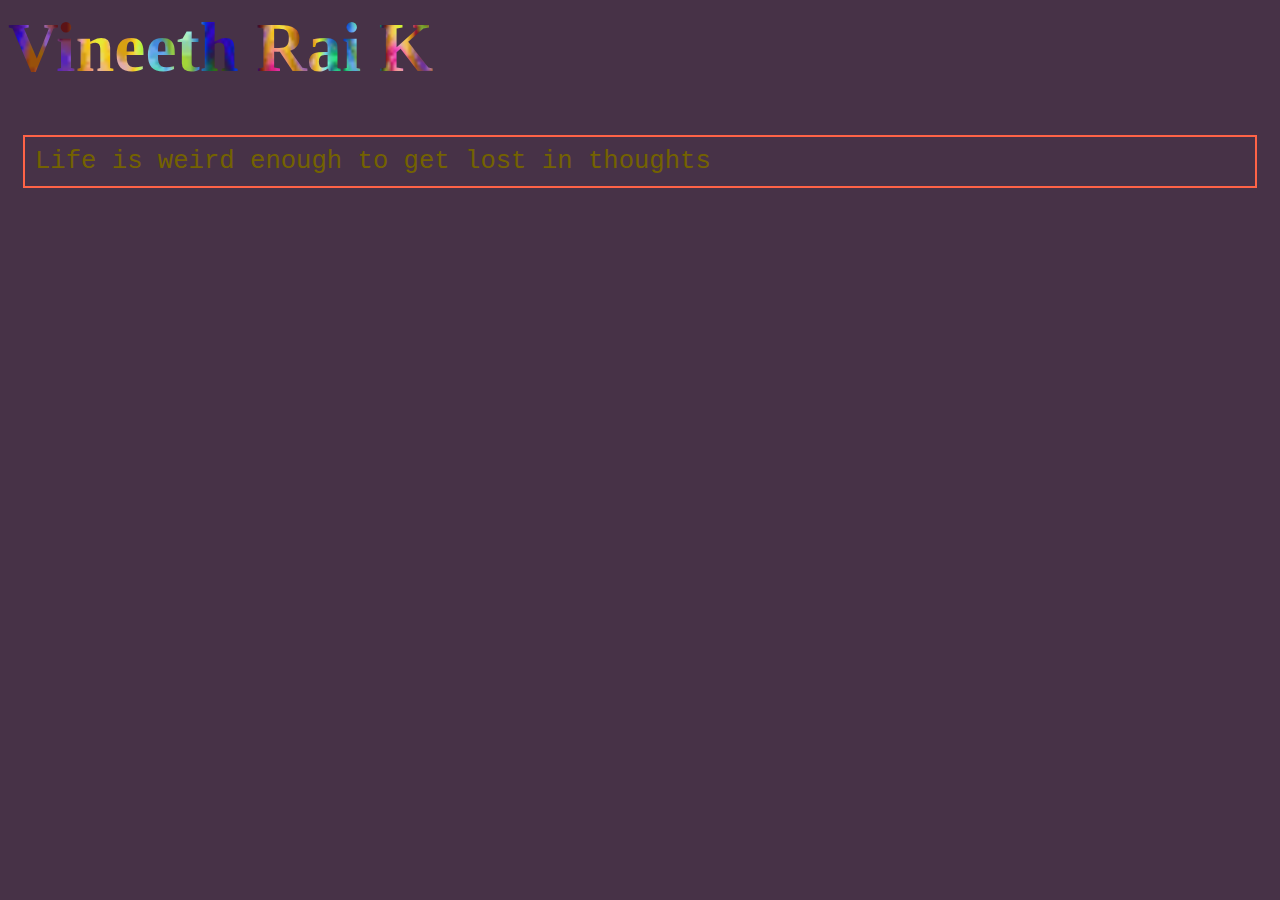
==== index.html @ 9f2e1939 "refreshing" ====
<html>
    <title>VRK creations
    </title>
    <link rel="icon" href="resource/image/icon.jpg" type="image/gif">
    <head>
        <link rel="stylesheet" href="sheet.css">
    </head>
    <body>
        <h1>Vineeth Rai K</h1>
        <p>Life is weird enough to get lost in thoughts
        </p>
    </body>
</html>
---- sheet.css ----
body {
    background-color: rgb(71, 50, 71);
  }
  h1 {
    background-image: url(resource/gif/head_image_1.gif);
    color: transparent;
    font-family:'curlz MT';
    font-size: 70px;
    font-style: bold;
    background-size: cover;
    background-position-x: right;
    background-position-y: center;
    background-clip: text;
    -webkit-background-clip: text;
  }
  p {
    color: rgb(116, 98, 0);
    font-family: 'Courier New', Courier, monospace;
    font-size: 160%;
    border: 2px solid tomato;
    padding: 10px;
    margin: 15px;
  }
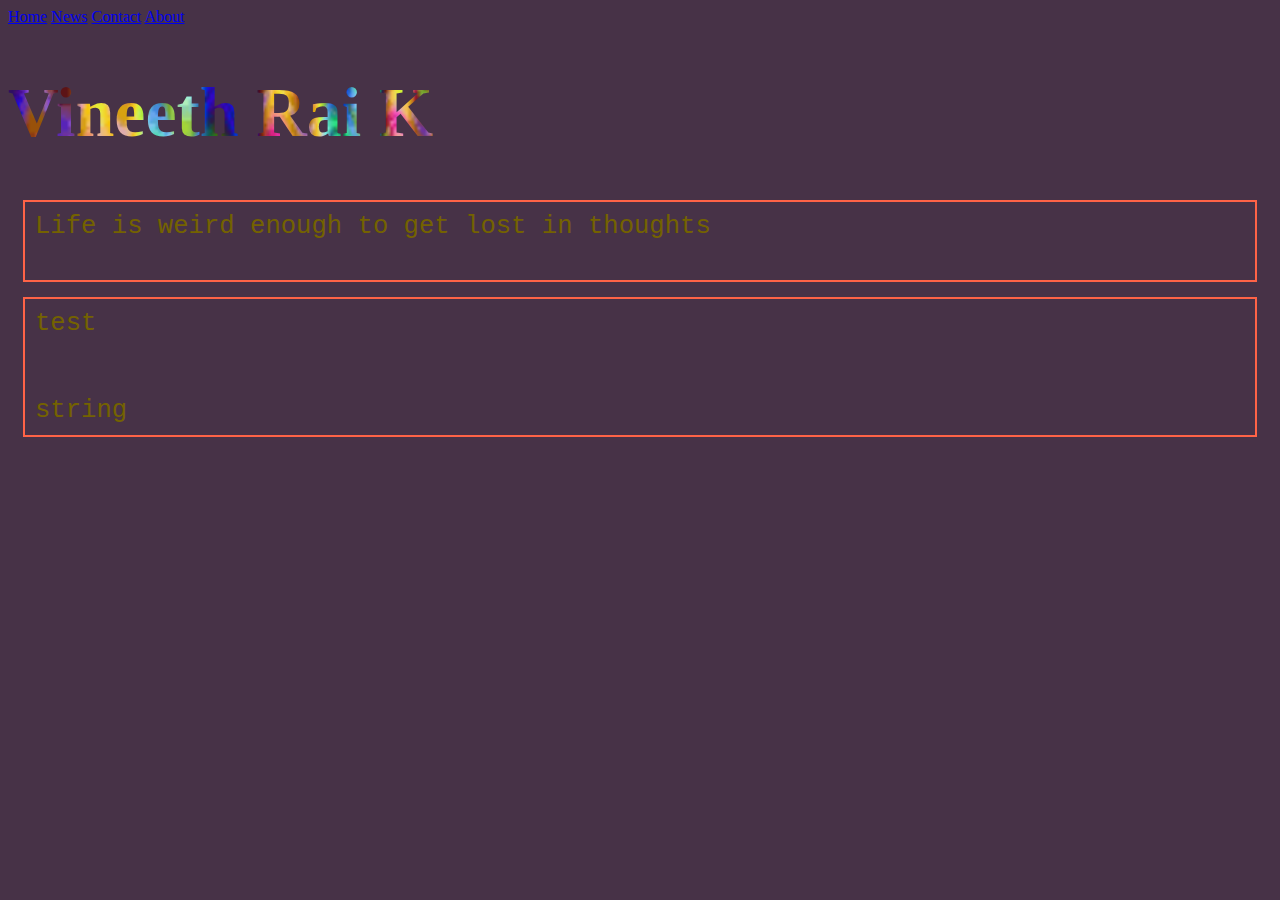
==== commit ba15d92a: "save" ====
--- a/index.html
+++ b/index.html
@@ -4,10 +4,37 @@
     <link rel="icon" href="resource/image/icon.jpg" type="image/gif">
     <head>
         <link rel="stylesheet" href="sheet.css">
+       
     </head>
+
     <body>
-        <h1>Vineeth Rai K</h1>
-        <p>Life is weird enough to get lost in thoughts
-        </p>
+
+        <div class="topnav">
+            <a class="active" href="#home">Home</a>
+            <a href="#news">News</a>
+            <a href="#contact">Contact</a>
+            <a href="#about">About</a>
+          </div>
+          <div id="home">
+            <h1>Vineeth Rai K</h1>
+            <p id="para1">Life is weird enough to get lost in thoughts
+                <br>
+                <br>
+                
+
+            </p>
+          </div>
+
+          <div id="news">
+              <p id="para1">test <br>
+                <br>
+                <br>
+               
+                string</p>
+          </div>
+          
+        
+        
+        
     </body>
 </html>
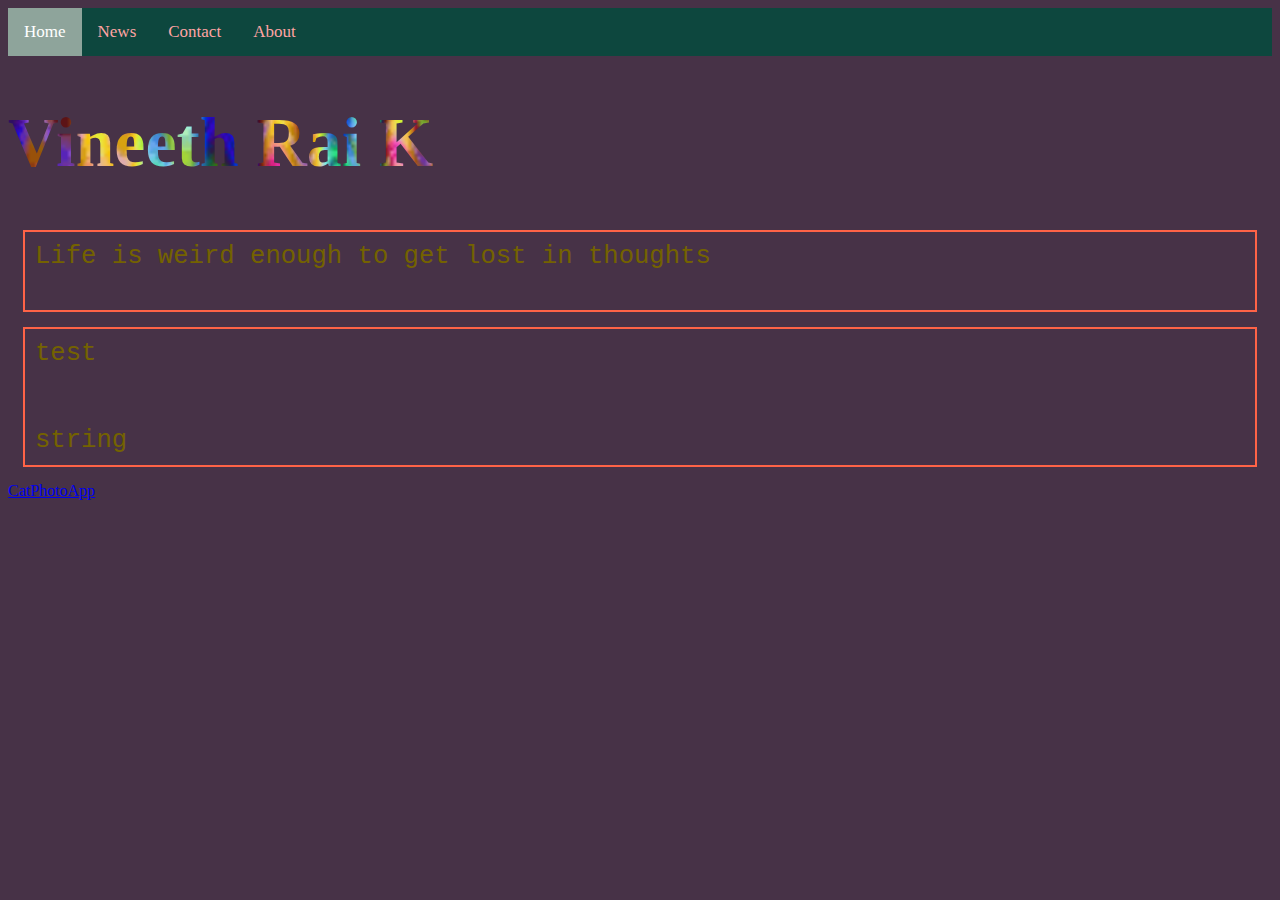
==== commit 5cb346ca: "Update index.html" ====
--- a/index.html
+++ b/index.html
@@ -32,6 +32,9 @@
                
                 string</p>
           </div>
+        <section>
+            <a href=catphotoapp.html>CatPhotoApp<a/>
+        </section>
           
         
         
--- a/sheet.css
+++ b/sheet.css
@@ -1,3 +1,6 @@
+head{
+  background-color: aqua;
+}
 body {
     background-color: rgb(71, 50, 71);
   }
@@ -13,11 +16,39 @@
     background-clip: text;
     -webkit-background-clip: text;
   }
-  p {
+  #para1{
     color: rgb(116, 98, 0);
     font-family: 'Courier New', Courier, monospace;
     font-size: 160%;
     border: 2px solid tomato;
     padding: 10px;
     margin: 15px;
-  }+  }
+
+  /* Add a black background color to the top navigation */
+.topnav {
+  background-color: rgb(13, 71, 62);
+  overflow: hidden;
+}
+
+/* Style the links inside the navigation bar */
+.topnav a {
+  float: left;
+  color: #ffa4a4;
+  text-align: center;
+  padding: 14px 16px;
+  text-decoration: none;
+  font-size: 17px;
+}
+
+/* Change the color of links on hover */
+.topnav a:hover {
+  background-color: rgb(175, 2, 2);
+  color: black;
+}
+
+/* Add a color to the active/current link */
+.topnav a.active {
+  background-color: #8ea49b;
+  color: white;
+}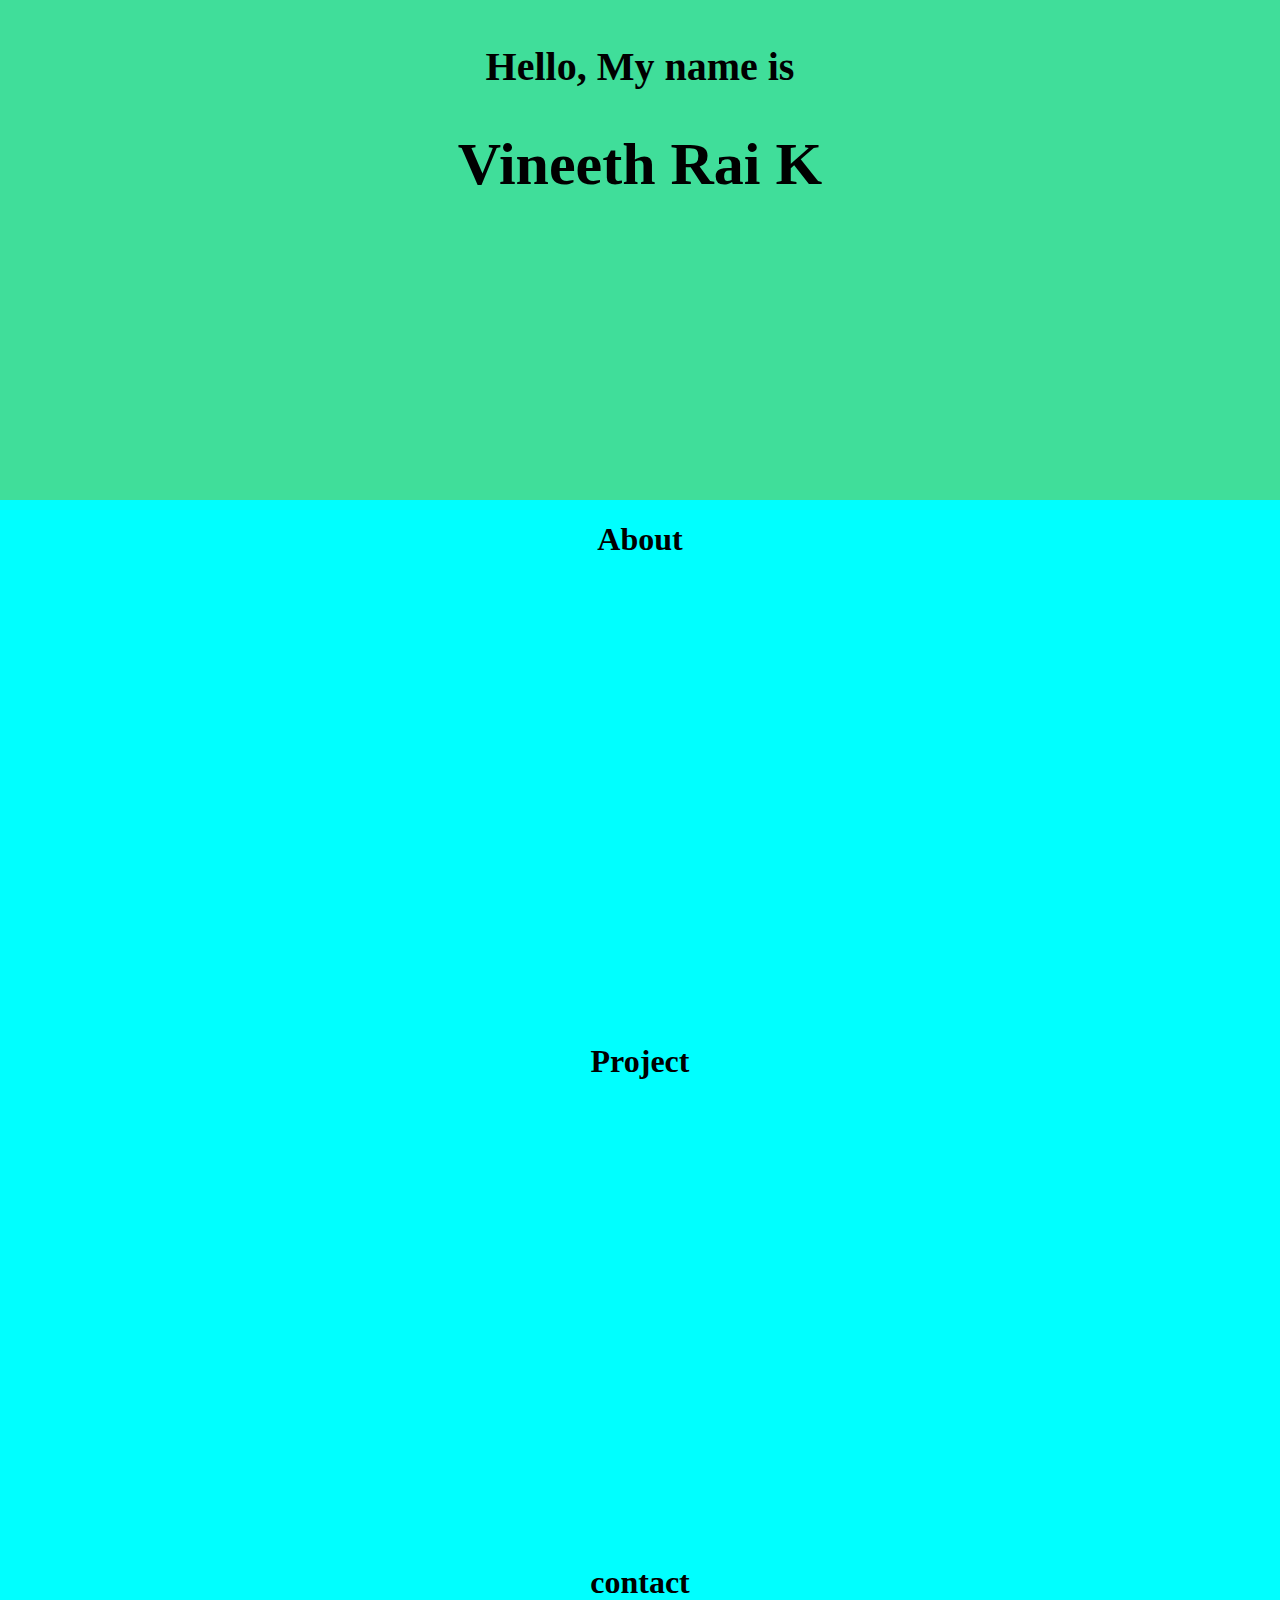
==== commit cbbb6812: "adding tribute project" ====
--- a/index.html
+++ b/index.html
@@ -1,43 +1,36 @@
-<html>
-    <title>VRK creations
-    </title>
-    <link rel="icon" href="resource/image/icon.jpg" type="image/gif">
-    <head>
-        <link rel="stylesheet" href="sheet.css">
-       
-    </head>
+<!DOCTYPE html>
+<html lang="en">
 
-    <body>
+<head>
+    <title>Vineeth Rai K</title>
+    <link rel="icon" href="resource/image/icon.jpg">
+    <link rel="stylesheet" href="sheet.css">
+    <meta charset="utf-8">
+    <meta name="viewport" content="width=device-width, initial-scale=1.0">
 
-        <div class="topnav">
-            <a class="active" href="#home">Home</a>
-            <a href="#news">News</a>
-            <a href="#contact">Contact</a>
-            <a href="#about">About</a>
-          </div>
-          <div id="home">
-            <h1>Vineeth Rai K</h1>
-            <p id="para1">Life is weird enough to get lost in thoughts
-                <br>
-                <br>
-                
+</head>
 
-            </p>
-          </div>
+<body>
+    <div class="main">
+        <section class="container1 intro">
+            <div class="intro_heading">
+                <h2>Hello, My name is</h2>
+                <h1>Vineeth Rai K</h1>
+            </div>
+        </section>
+        <section class="container1 about">
+            <h1>About</h1>
+        </section>
+        <section class="container1 priject">
+            <h1>Project</h1>
+        </section>
+        <section class="container1 contact">
+            <h1>contact</h1>
+        </section>
+    </div>
+    <!--  -->
 
-          <div id="news">
-              <p id="para1">test <br>
-                <br>
-                <br>
-               
-                string</p>
-          </div>
-        <section>
-            <a href=catphotoapp.html>CatPhotoApp<a/>
-        </section>
-          
-        
-        
-        
-    </body>
-</html>
+
+</body>
+
+</html>--- a/sheet.css
+++ b/sheet.css
@@ -1,54 +1,50 @@
-head{
+body {
+  width: 100%;
+  margin: 0;
   background-color: aqua;
 }
-body {
-    background-color: rgb(71, 50, 71);
-  }
-  h1 {
-    background-image: url(resource/gif/head_image_1.gif);
-    color: transparent;
-    font-family:'curlz MT';
-    font-size: 70px;
-    font-style: bold;
-    background-size: cover;
-    background-position-x: right;
-    background-position-y: center;
-    background-clip: text;
-    -webkit-background-clip: text;
-  }
-  #para1{
-    color: rgb(116, 98, 0);
-    font-family: 'Courier New', Courier, monospace;
-    font-size: 160%;
-    border: 2px solid tomato;
-    padding: 10px;
-    margin: 15px;
-  }
 
-  /* Add a black background color to the top navigation */
-.topnav {
-  background-color: rgb(13, 71, 62);
-  overflow: hidden;
+h1, h2{
+  text-align: center;
 }
 
-/* Style the links inside the navigation bar */
-.topnav a {
-  float: left;
-  color: #ffa4a4;
-  text-align: center;
-  padding: 14px 16px;
-  text-decoration: none;
-  font-size: 17px;
+.container1{
+  height:500px;
+  width: 100%;
+  
+  
 }
 
-/* Change the color of links on hover */
-.topnav a:hover {
-  background-color: rgb(175, 2, 2);
-  color: black;
+.intro{
+  /*background: linear-gradient(120deg,rgb(42, 248, 166),rgb(184, 75, 252)); /**/
+  background-color: rgba(128, 189, 54, 0.5);
+  margin: auto;
+  
+}
+ 
+
+.intro h1{
+  font-size: 60px;
+}
+.intro h2{
+  font-size: 40px;
+  /*
+  font-family: monospace;
+  font-style: italic;
+  text-decoration: underline;
+  margin-bottom: -45px;
+  /**/
 }
 
-/* Add a color to the active/current link */
-.topnav a.active {
-  background-color: #8ea49b;
-  color: white;
+
+.intro_heading{
+  padding: 10px;
+
+}
+/**/
+
+.about{
+  height: 500px;
+  width: 100%;
+  /*background-color: rgba(235, 109, 109, 0.5);/**/
 }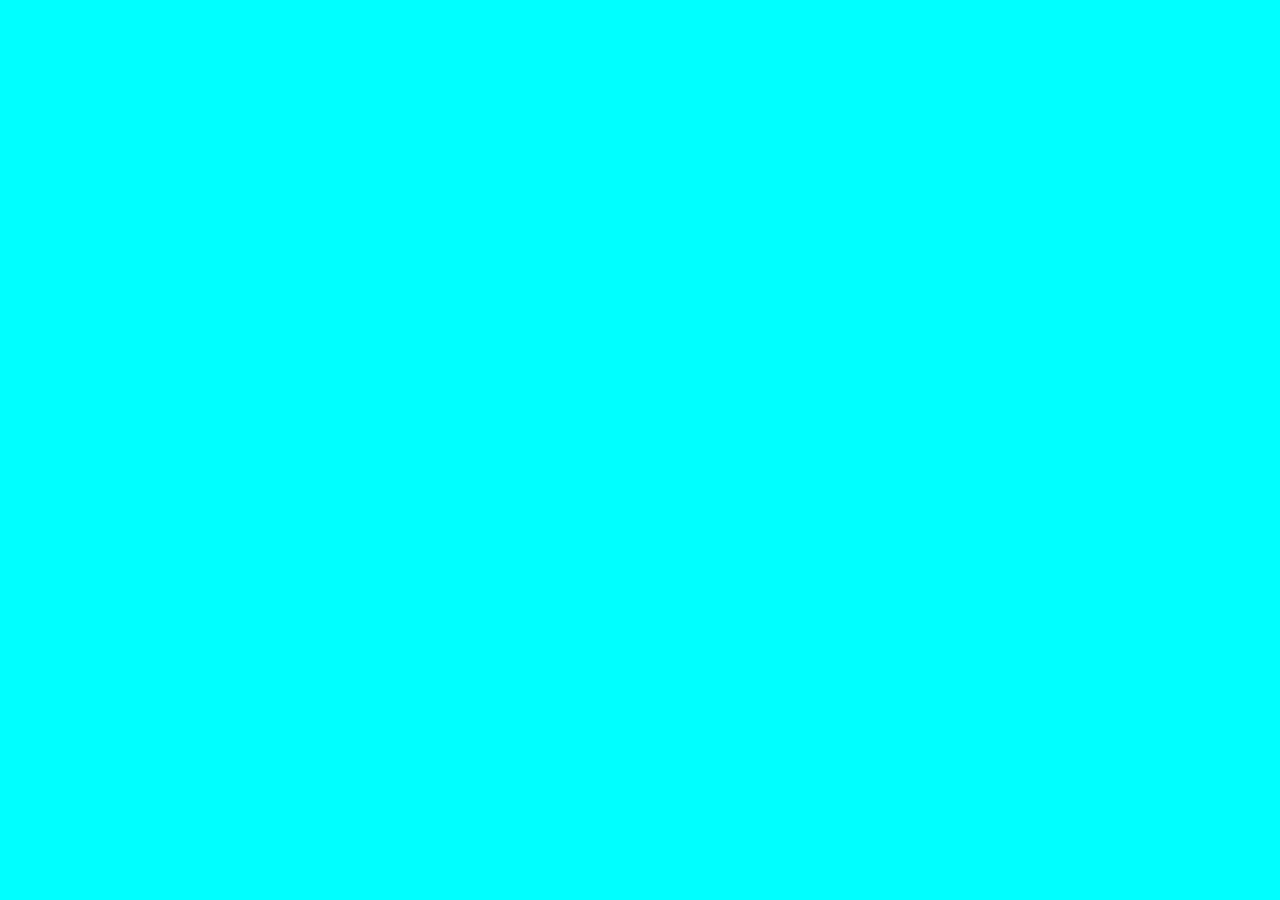
==== commit 8f8a89b3: "update" ====
--- a/index.html
+++ b/index.html
@@ -4,32 +4,13 @@
 <head>
     <title>Vineeth Rai K</title>
     <link rel="icon" href="resource/image/icon.jpg">
-    <link rel="stylesheet" href="sheet.css">
+    <link rel="stylesheet" href="styles.css">
     <meta charset="utf-8">
     <meta name="viewport" content="width=device-width, initial-scale=1.0">
-
+    <Title>Testing the web😂</Title>
 </head>
 
 <body>
-    <div class="main">
-        <section class="container1 intro">
-            <div class="intro_heading">
-                <h2>Hello, My name is</h2>
-                <h1>Vineeth Rai K</h1>
-            </div>
-        </section>
-        <section class="container1 about">
-            <h1>About</h1>
-        </section>
-        <section class="container1 priject">
-            <h1>Project</h1>
-        </section>
-        <section class="container1 contact">
-            <h1>contact</h1>
-        </section>
-    </div>
-    <!--  -->
-
 
 </body>
 
--- a/styles.css
+++ b/styles.css
@@ -0,0 +1,50 @@
+body {
+  width: 100%;
+  margin: 0;
+  background-color: aqua;
+}
+
+h1, h2{
+  text-align: center;
+}
+
+.container1{
+  height:500px;
+  width: 100%;
+  
+  
+}
+
+.intro{
+  /*background: linear-gradient(120deg,rgb(42, 248, 166),rgb(184, 75, 252)); /**/
+  background-color: rgba(128, 189, 54, 0.5);
+  margin: auto;
+  
+}
+ 
+
+.intro h1{
+  font-size: 60px;
+}
+.intro h2{
+  font-size: 40px;
+  /*
+  font-family: monospace;
+  font-style: italic;
+  text-decoration: underline;
+  margin-bottom: -45px;
+  /**/
+}
+
+
+.intro_heading{
+  padding: 10px;
+
+}
+/**/
+
+.about{
+  height: 500px;
+  width: 100%;
+  /*background-color: rgba(235, 109, 109, 0.5);/**/
+}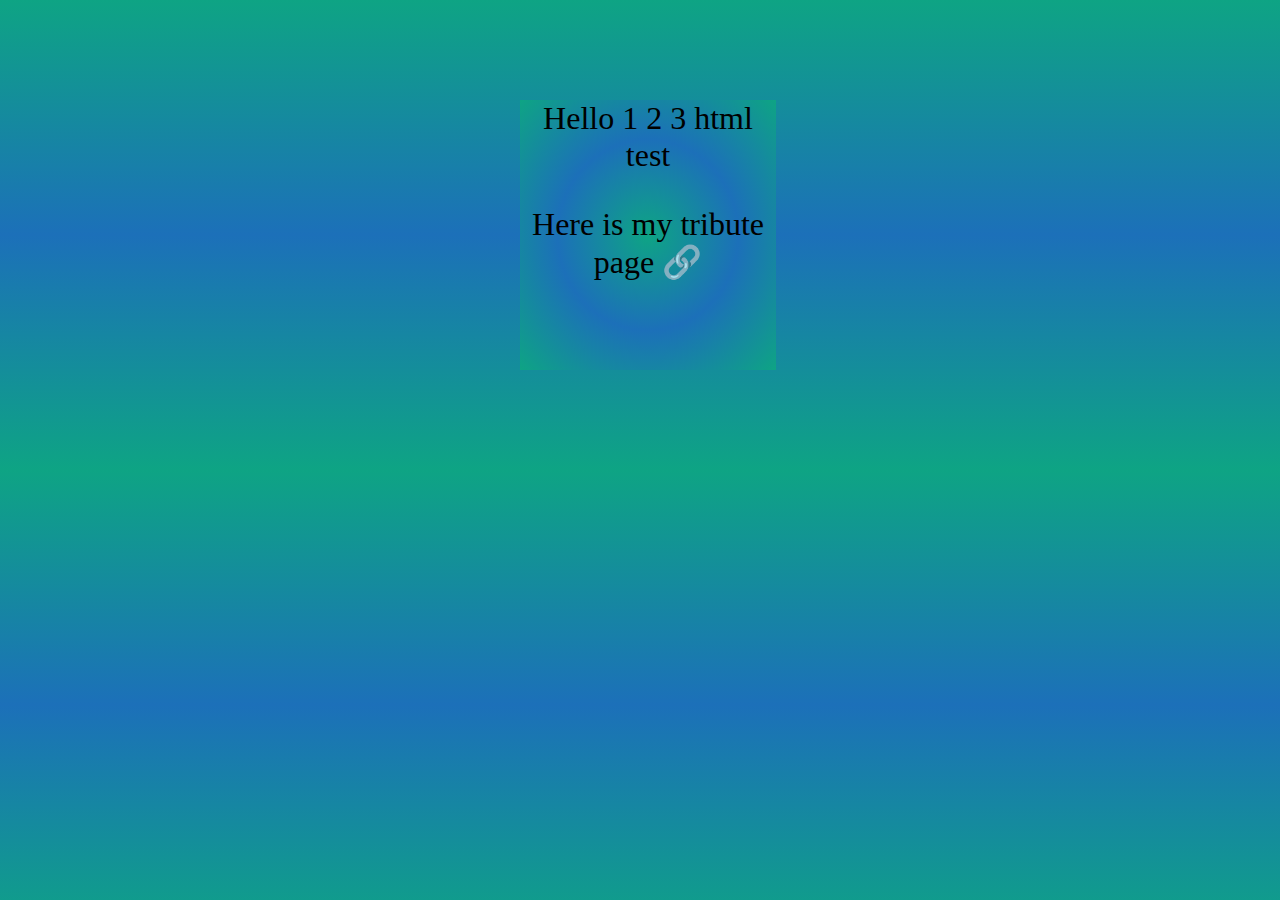
==== commit 9a2babf2: "update" ====
--- a/index.html
+++ b/index.html
@@ -2,16 +2,20 @@
 <html lang="en">
 
 <head>
-    <title>Vineeth Rai K</title>
-    <link rel="icon" href="resource/image/icon.jpg">
+    <title>Testing the web😂</title>
+    <link rel="icon" href="res/image/icon.jpg">
     <link rel="stylesheet" href="styles.css">
     <meta charset="utf-8">
     <meta name="viewport" content="width=device-width, initial-scale=1.0">
-    <Title>Testing the web😂</Title>
+    
 </head>
 
 <body>
+    <div id="one">
+        <p>Hello 1 2 3 html test</p>
 
+        <p>Here is my tribute page <a target="_blank" href="https://vineethraik.github.io/initial-web-dev/projects/tribute-page/">🔗</a></p>
+    </div>
 </body>
 
 </html>--- a/styles.css
+++ b/styles.css
@@ -1,50 +1,25 @@
-body {
-  width: 100%;
-  margin: 0;
-  background-color: aqua;
+*{
+  box-sizing: border-box;
 }
 
-h1, h2{
+body{
+  height: 100%;
+  width: 100%;
+  background: linear-gradient(#0ea484,#1c70b9,#0ea484);
   text-align: center;
 }
 
-.container1{
-  height:500px;
-  width: 100%;
-  
-  
+p{
+  font-size: 2rem;
 }
 
-.intro{
-  /*background: linear-gradient(120deg,rgb(42, 248, 166),rgb(184, 75, 252)); /**/
-  background-color: rgba(128, 189, 54, 0.5);
-  margin: auto;
-  
-}
- 
-
-.intro h1{
-  font-size: 60px;
-}
-.intro h2{
-  font-size: 40px;
-  /*
-  font-family: monospace;
-  font-style: italic;
-  text-decoration: underline;
-  margin-bottom: -45px;
-  /**/
+a{
+  text-decoration: unset;
 }
 
-
-.intro_heading{
-  padding: 10px;
-
-}
-/**/
-
-.about{
-  height: 500px;
-  width: 100%;
-  /*background-color: rgba(235, 109, 109, 0.5);/**/
+#one{
+  width: 20vw;
+  height: 30vh;
+  margin: 100px auto;
+  background: radial-gradient(#0ea484,#1c70b9,#0ea484);
 }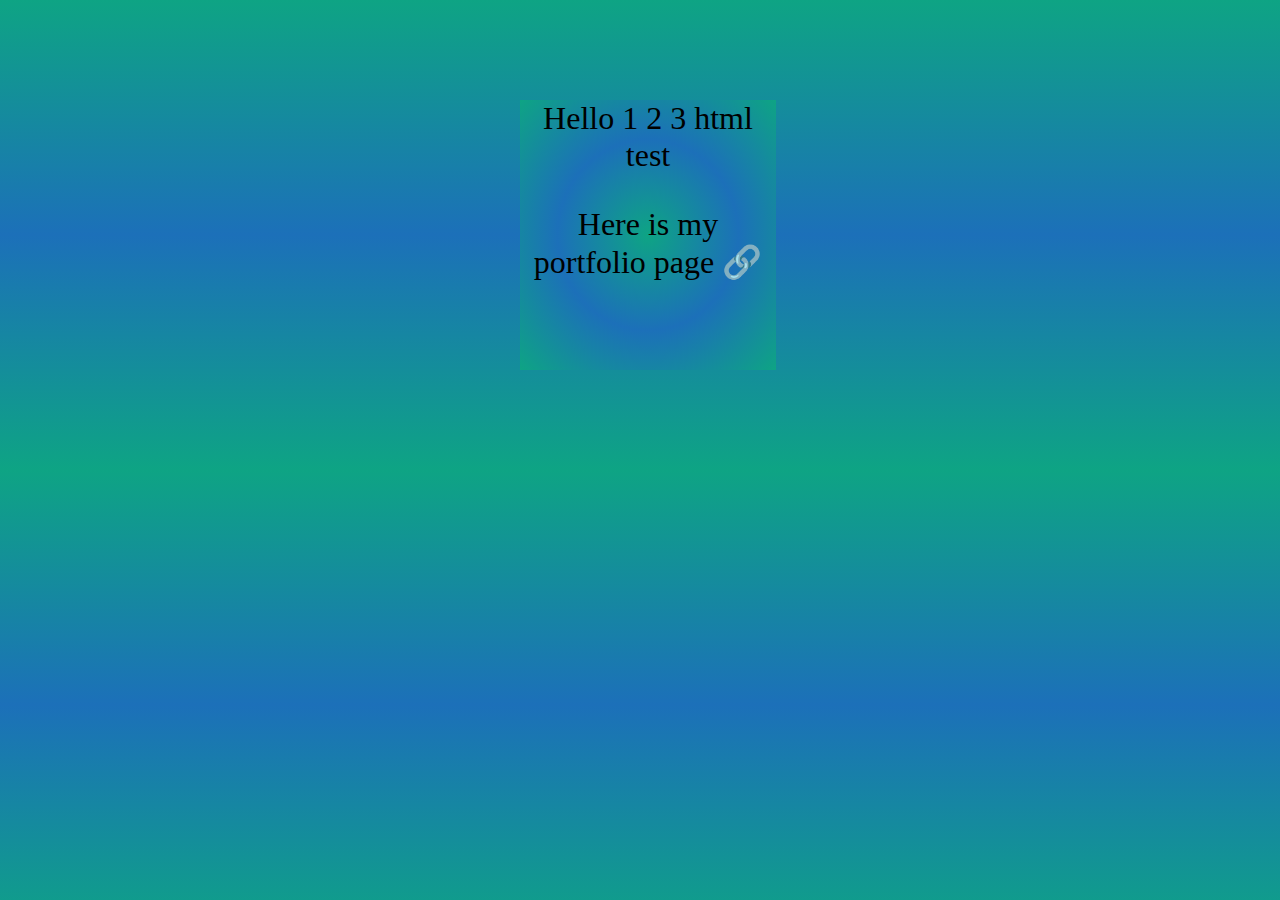
==== commit 79dfe85e: "Update index.html" ====
--- a/index.html
+++ b/index.html
@@ -13,9 +13,8 @@
 <body>
     <div id="one">
         <p>Hello 1 2 3 html test</p>
-
-        <p>Here is my tribute page <a target="_blank" href="https://vineethraik.github.io/initial-web-dev/projects/tribute-page/">🔗</a></p>
+        <p>Here is my portfolio page <a target="_blank" href="https://vineethraik.github.io/initial-web-dev/projects/personal-portfolio/">🔗</a></p>
     </div>
 </body>
 
-</html>+</html>
--- a/styles.css
+++ b/styles.css
@@ -20,6 +20,7 @@
 #one{
   width: 20vw;
   height: 30vh;
+  
   margin: 100px auto;
   background: radial-gradient(#0ea484,#1c70b9,#0ea484);
-}+}
